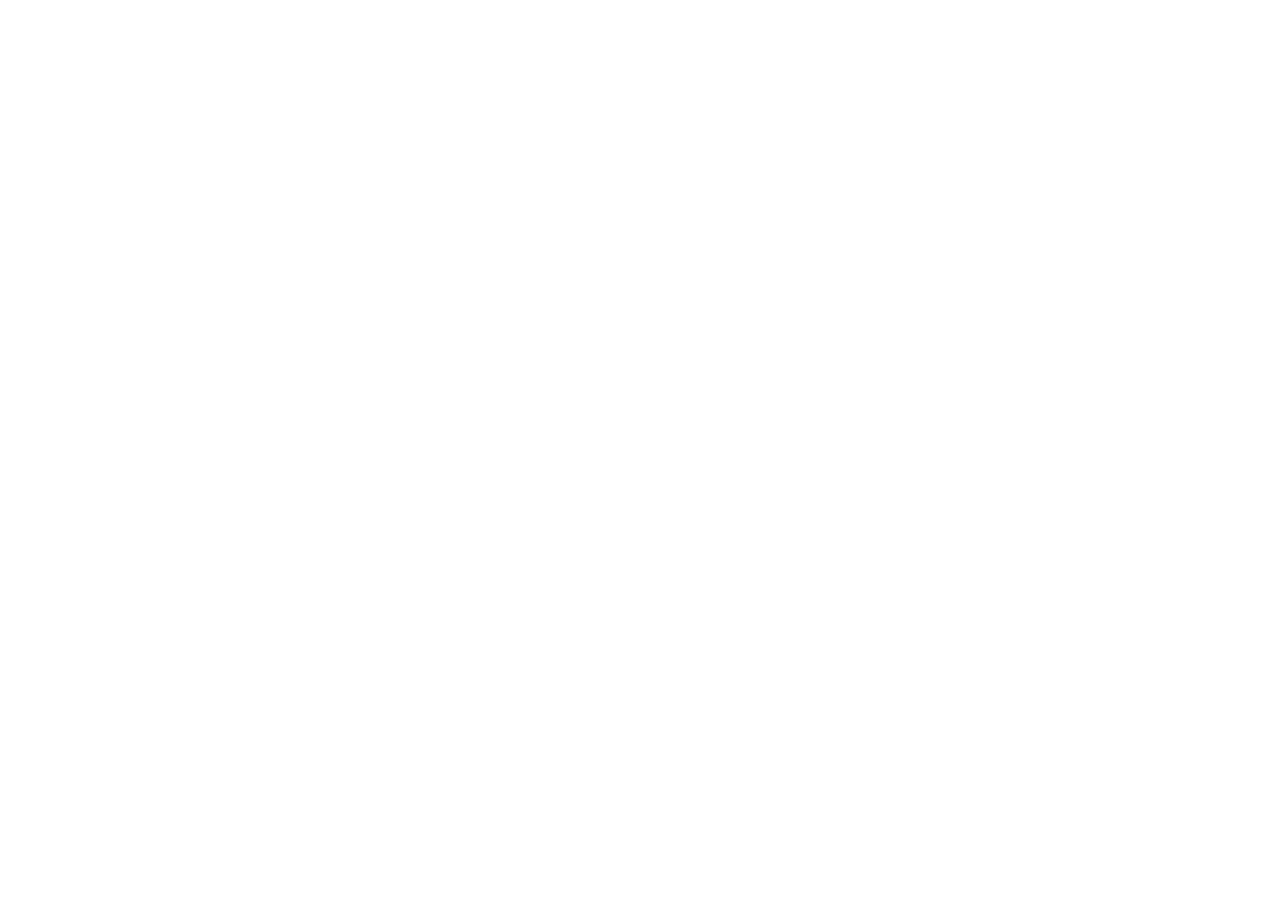
==== Etch-A-Sketch/index.html @ c6c14ec3 "Linked CSS and JS files to HTML." ====
<!DOCTYPE html>
<html lang="en">
<head>
    <meta charset="UTF-8">
    <meta http-equiv="X-UA-Compatible" content="IE=edge">
    <meta name="viewport" content="width=device-width, initial-scale=1.0">
    <title>Document</title>
    <script src="script.js" defer></script>
    <link rel="stylesheet" href="style.css">
</head>
<body>
    
</body>
</html>
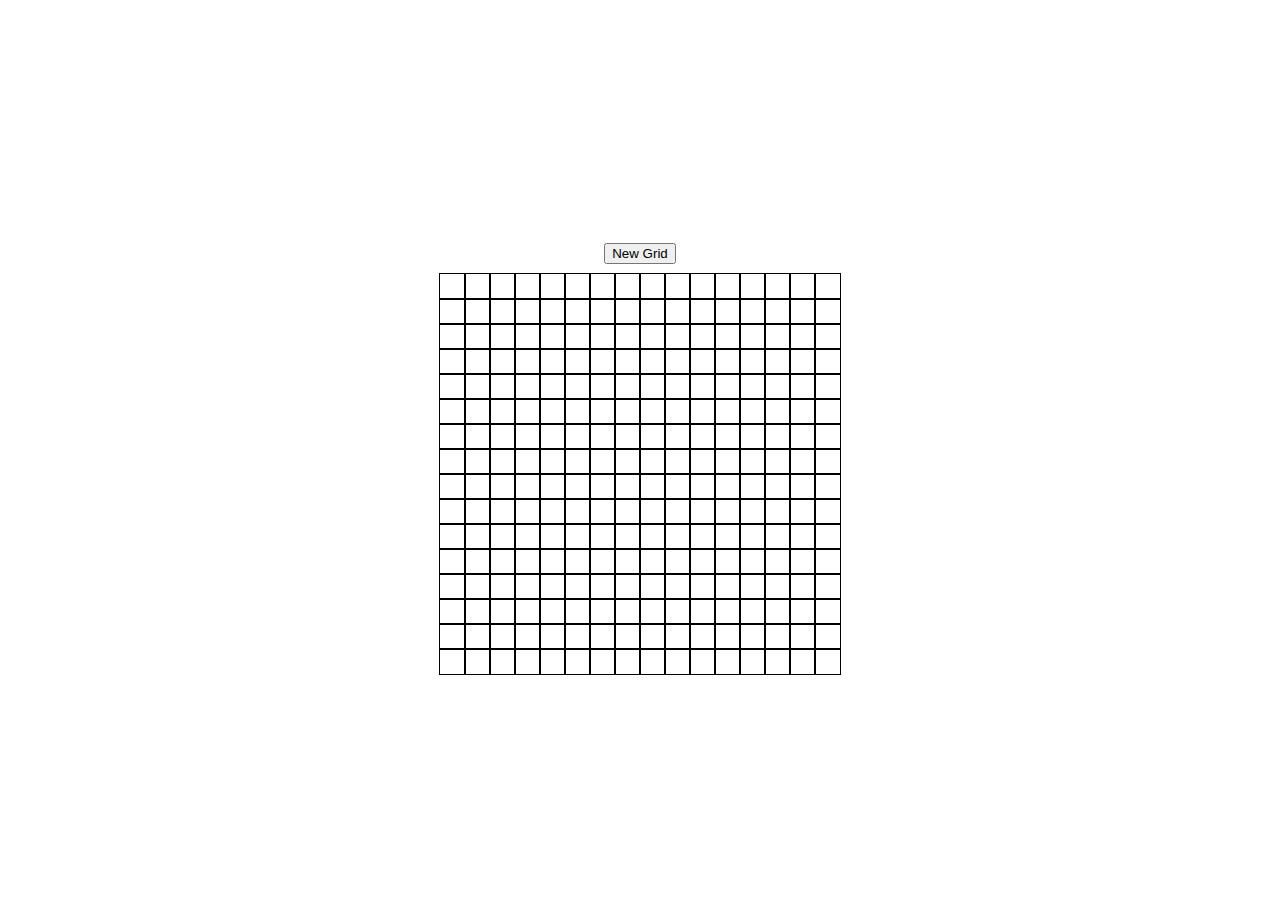
==== commit 2c8143e0: "Added an eventHandler to button that creates a new grid" ====
--- a/Etch-A-Sketch/index.html
+++ b/Etch-A-Sketch/index.html
@@ -9,6 +9,7 @@
     <link rel="stylesheet" href="style.css">
 </head>
 <body>
-    
+    <button>New Grid</button>
+    <div class="divGrid"></div>
 </body>
 </html>--- a/Etch-A-Sketch/style.css
+++ b/Etch-A-Sketch/style.css
@@ -0,0 +1,38 @@
+body {
+    display: flex;
+    justify-content: center;
+    align-items: center;
+    height: 100vh;
+    flex-direction: column;
+    gap: 10px;
+}
+
+.divGrid {
+    height: 400px;
+    width: 400px;
+    display: flex;
+    justify-content: center;
+    align-items: center;
+    flex-direction: column; 
+}
+
+.row {
+    display: flex;
+    justify-content: center;
+    align-items: center;
+    height: 100%;
+    width: 100%;
+}
+
+
+
+
+.gridSquare {
+    outline: solid 1px black;
+    height: 100%;
+    width: 100%;
+}
+
+.hovered {
+    background-color: red;
+}